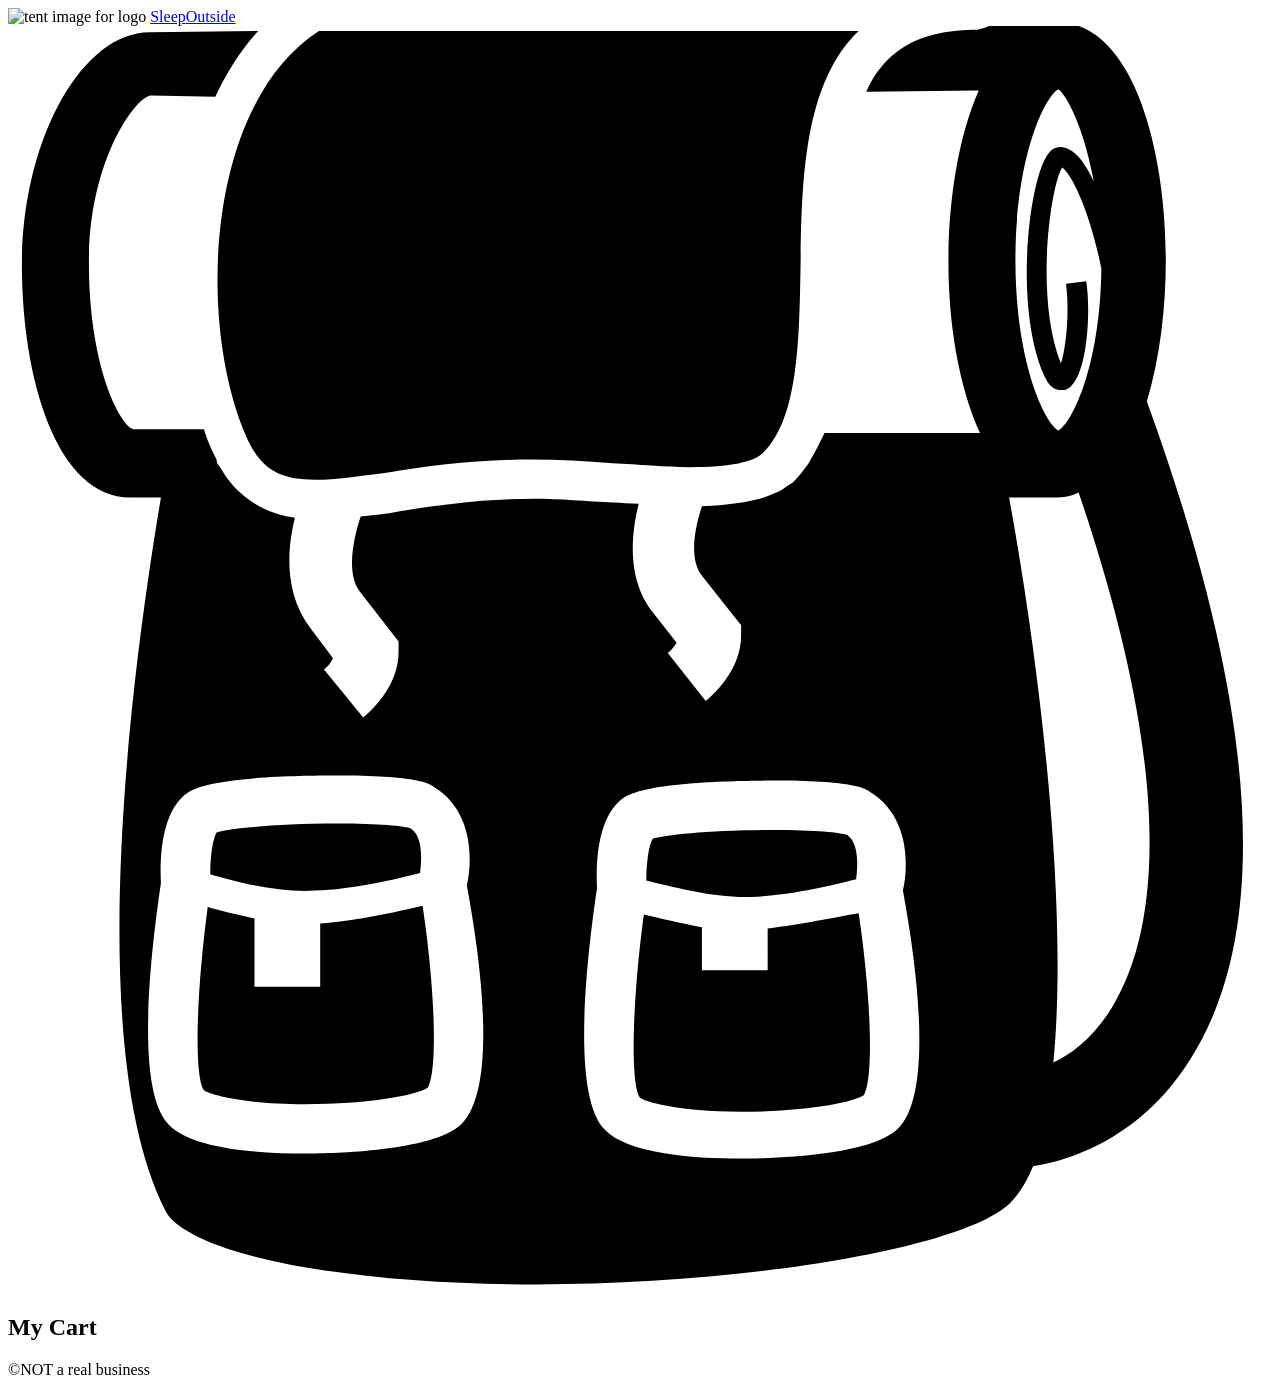
==== src/cart/index.html @ 1f06dcb4 "Initial commit" ====
<!doctype html>

<html lang="en">
  <head>
    <meta charset="UTF-8" />

    <meta name="viewport" content="width=device-width, initial-scale=1.0" />

    <title>Sleep Outside | Cart</title>

    <link rel="stylesheet" href="/css/style.css" />

    <script src="../js/cart.js" type="module"></script>
  </head>

  <body>
    <header class="divider">
      <div class="logo">
        <img src="/images/noun_Tent_2517.svg" alt="tent image for logo" />
        <a href="/index.html"> Sleep<span class="highlight">Outside</span></a>
      </div>

      <div class="cart">
        <a href="../cart/index.html">
          <svg xmlns="http://www.w3.org/2000/svg" viewBox="0 0 100 100">
            <path
              d="M18.9 32.6c1.1 2.4 2.5 3.3 5.4 3.3 1.6 0 3.6-0.3 5.9-0.6 3.2-0.5 6.9-1 11.2-1 2.1 0 4.3 0.1 6.4 0.3 2.1 0.1 4.2 0.3 6.1 0.3 3.2 0 5.2-0.4 5.9-1.2 2.7-2.7 2.8-8.8 2.9-14.6 0.1-6.7 0.2-14.5 4.6-18.7 -0.5 0-1 0-1.6 0 -14.2 0-37.5 0-41.1 0C15.6 6.2 14.9 23.6 18.9 32.6z"
            />

            <path
              d="M90.1 29.7c1-3.3 1.5-7.3 1.5-11.2 0-9-2.7-18.8-8.6-18.8 -0.1 0-0.2 0-0.3 0L77.8-0.1c-0.3 0.2-0.8 0.3-1.1 0.4 0 0 0 0 0 0 -0.2 0-0.3 0-0.4 0 -4.5 0.1-7 1.8-8.4 4.9l8.9-0.1c-1.6 3.6-2.4 8.7-2.4 13.5 0 4.9 0.8 9.9 2.5 13.6l-12.3 0c-0.2 0.4-0.4 0.8-0.6 1.2 -0.2 0.4-0.4 0.7-0.6 1.1 -0.1 0.1-0.1 0.2-0.2 0.3 -0.3 0.4-0.5 0.7-0.9 1.1 0 0 0 0 0 0 0 0-0.1 0.1-0.1 0.1 -0.1 0.1-0.2 0.2-0.4 0.3 -0.2 0.1-0.4 0.3-0.6 0.4 0 0 0 0 0 0 -0.4 0.2-0.9 0.4-1.4 0.6 -1.3 0.4-2.9 0.6-4.9 0.7 -0.5 1.5-1.1 4.1 0 5.5l3.1 3.9 0 0.8c0 2.8-2.3 4.8-2.8 5.2l-3-3.8c0.3-0.2 0.5-0.5 0.7-0.8l-1.8-2.3c-2.2-2.7-1.8-6.3-1.2-8.7 -0.7 0-1.4-0.1-2-0.1 -2.1-0.1-4.3-0.3-6.2-0.3 -4.1 0-7.7 0.5-10.8 1 -1 0.2-2 0.3-3 0.4 -0.5 1.5-1.2 4.4-0.1 5.9l3.1 4 0 0.8c0 2.8-2.3 4.8-2.8 5.2l-3.1-3.8c0.3-0.2 0.6-0.6 0.7-0.9l-1.8-2.4c-2.1-2.8-1.8-6.3-1.2-8.7 -1.6-0.2-2.9-0.8-4-1.7h0c-0.8-0.6-1.4-1.4-2-2.4 -0.1-0.1-0.2-0.3-0.2-0.5 -0.1-0.2-0.2-0.4-0.3-0.6 -0.3-0.6-0.5-1.2-0.7-1.8l-5.6 0c-1-0.3-3.5-4.8-3.5-13.2 0-8.1 3.7-13.1 4.9-13.2L16.4 5.6c0.9-1.9 2-3.7 3.4-5.2L11.2 0.5c-5.4 0-10.1 8.6-10.1 18.4 0 8.9 2.7 18.4 8.6 18.4h2.4c-1.8 10.7-6.6 43 0.4 56.5 0.7 1.4 4.3 3.4 12.2 4.6 20.2 3.1 49.8-0.5 54.6-5.3 0.7-0.7 1.3-1.7 1.8-2.9 2-0.3 8.2-1.7 12.4-8.4C100.1 71.5 98.9 53.9 90.1 29.7zM35.6 87.1c-2.6 2-10.5 2.1-12.1 2.1 0 0 0 0 0 0 -3.9 0-9-0.4-10.8-2.3 -2.6-2.7-1.5-13-0.6-19.1 -0.1-1.9 0-5.8 2.2-7.2 1.9-1.2 8.7-1.3 11.6-1.3 6.4 0 7.4 0.6 7.8 0.9 3 1.8 3.1 5.6 2.6 7.8C37.7 75.5 38.6 84.8 35.6 87.1zM70.1 87.5c-2.6 2-10.5 2.1-12.1 2.1 0 0 0 0 0 0 -3.9 0-9-0.4-10.8-2.3 -2.6-2.7-1.5-13-0.6-19.1 -0.1-1.9 0-5.8 2.2-7.2 1.9-1.2 8.7-1.3 11.6-1.3 6.4 0 7.4 0.6 7.8 0.9 3 1.8 3.1 5.6 2.6 7.8C72.2 76 73.1 85.3 70.1 87.5zM85.9 12.3c-0.6-1.3-1.3-2.2-1.9-2.5 -0.5-0.3-1-0.3-1.4 0 -1.7 1.1-3.2 12.2-0.6 17.9 0.4 0.9 0.9 1.1 1.3 1.1 0.1 0 0.2 0 0.3 0 1.8-0.5 2.1-6.2 1.7-8.6l-1.6 0.2c0.3 2.2 0 5.1-0.4 6.3 -2.1-5.3-0.8-14.1 0.1-15.5 0.8 0.6 2.2 3.5 3.1 8 -0.1 7.9-2.4 12.3-3.4 12.8 -1-0.5-3.4-5.2-3.4-13.5 0-8.3 2.4-13 3.4-13.5C83.7 5.4 85.1 7.9 85.9 12.3zM87.3 77.7c-1.4 2.3-3.1 3.6-4.6 4.3 1.2-12.2-1-31-3.5-44.7h3.3c0.1 0 0.3 0 0.4 0 0.6 0 1.2-0.1 1.8-0.4C92.8 60.7 90.7 72.2 87.3 77.7z"
            />

            <path
              d="M24.7 71v5h-5.2v-5.4c-1.4-0.3-2.7-0.6-3.7-0.9 -0.9 6.8-1.1 13.3-0.3 14.5 0.4 0.3 2.9 1.1 8 1.1h0c5 0 8.8-0.7 9.7-1.3 0.8-1.3 0.6-7.7-0.4-14.4C30.7 70.1 27.5 70.8 24.7 71z"
            />

            <path
              d="M58.8 68.9c2.9-0.1 6.4-0.9 8.3-1.4 0.1-0.8 0.3-2.8-0.7-3.5 -0.5-0.2-2.5-0.4-5.9-0.4 -4.9 0-8.6 0.4-9.5 0.7 -0.3 0.5-0.5 1.9-0.5 3.3C52.5 68.1 56 69 58.8 68.9z"
            />

            <path
              d="M24.3 68.4c2.9-0.1 6.4-0.9 8.3-1.4 0.1-0.8 0.3-2.8-0.7-3.5 -0.5-0.2-2.5-0.4-5.9-0.4 -4.9 0-8.6 0.4-9.5 0.7 -0.3 0.5-0.5 1.9-0.5 3.3C18 67.7 21.5 68.6 24.3 68.4z"
            />

            <path
              d="M60.1 71.4v3.3h-5.2v-3.4c-1.7-0.3-3.3-0.7-4.6-1 -0.9 6.8-1.1 13.3-0.3 14.5 0.4 0.3 2.9 1.1 8 1.1h0c5 0 8.8-0.7 9.7-1.3 0.8-1.3 0.6-7.7-0.4-14.4C65.5 70.5 62.7 71.1 60.1 71.4z"
            />

            <!-- <text x="0" y="115" fill="#000000" font-size="5px" font-weight="bold" font-family="'Helvetica Neue', Helvetica, Arial-Unicode, Arial, Sans-serif">Created by Natalia Woodroffe</text>
            <text x="0" y="120" fill="#000000" font-size="5px" font-weight="bold" font-family="'Helvetica Neue', Helvetica, Arial-Unicode, Arial, Sans-serif">from the Noun Project</text> -->
          </svg>
        </a>
      </div>
    </header>

    <main class="divider">
      <section class="products">
        <h2>My Cart</h2>

        <ul class="product-list">
          <!-- <li class="cart-card divider">
            <a href="product_pages/marmot-ajax-3.html" class="cart-card__image">
              <img
                src="images/tents/marmot-ajax-tent-3-person-3-season-in-pale-pumpkin-terracotta~p~880rr_01~320.jpg"
                alt="Marmot Ajax tent"
              />
            </a>
            <a href="product_pages/marmot-ajax-3.html">
              <h2 class="card__name">Marmot Ajax Tent - 3-Person, 3-Season</h2>
            </a>
            <p class="cart-card__color">Pale Pumpkin/Terracotta</p>
            <p class="cart-card__quantity">qty: 1</p>
            <p class="cart-card__price">$199.99</p>
          </li>
          <li class="cart-card divider">
            <a href="product_pages/marmot-ajax-3.html" class="cart-card__image">
              <img
                src="images/tents/the-north-face-talus-tent-4-person-3-season-in-golden-oak-saffron-yellow~p~985rf_01~320.jpg"
                alt="Talus Tent - 4-Person, 3-Season"
              />
            </a>
            <a href="product_pages/marmot-ajax-3.html">
              <h2 class="card__name">
                The North Face Talus Tent - 4-Person, 3-Season
              </h2></a
            >
            <p class="cart-card__color">Golden Oak/Saffron Yellow</p>
            <p class="cart-card__quantity">qty: 1</p>
            <p class="cart-card__price">$199.99</p>
          </li> -->
        </ul>
      </section>
    </main>

    <footer>&copy;NOT a real business</footer>
  </body>
</html>
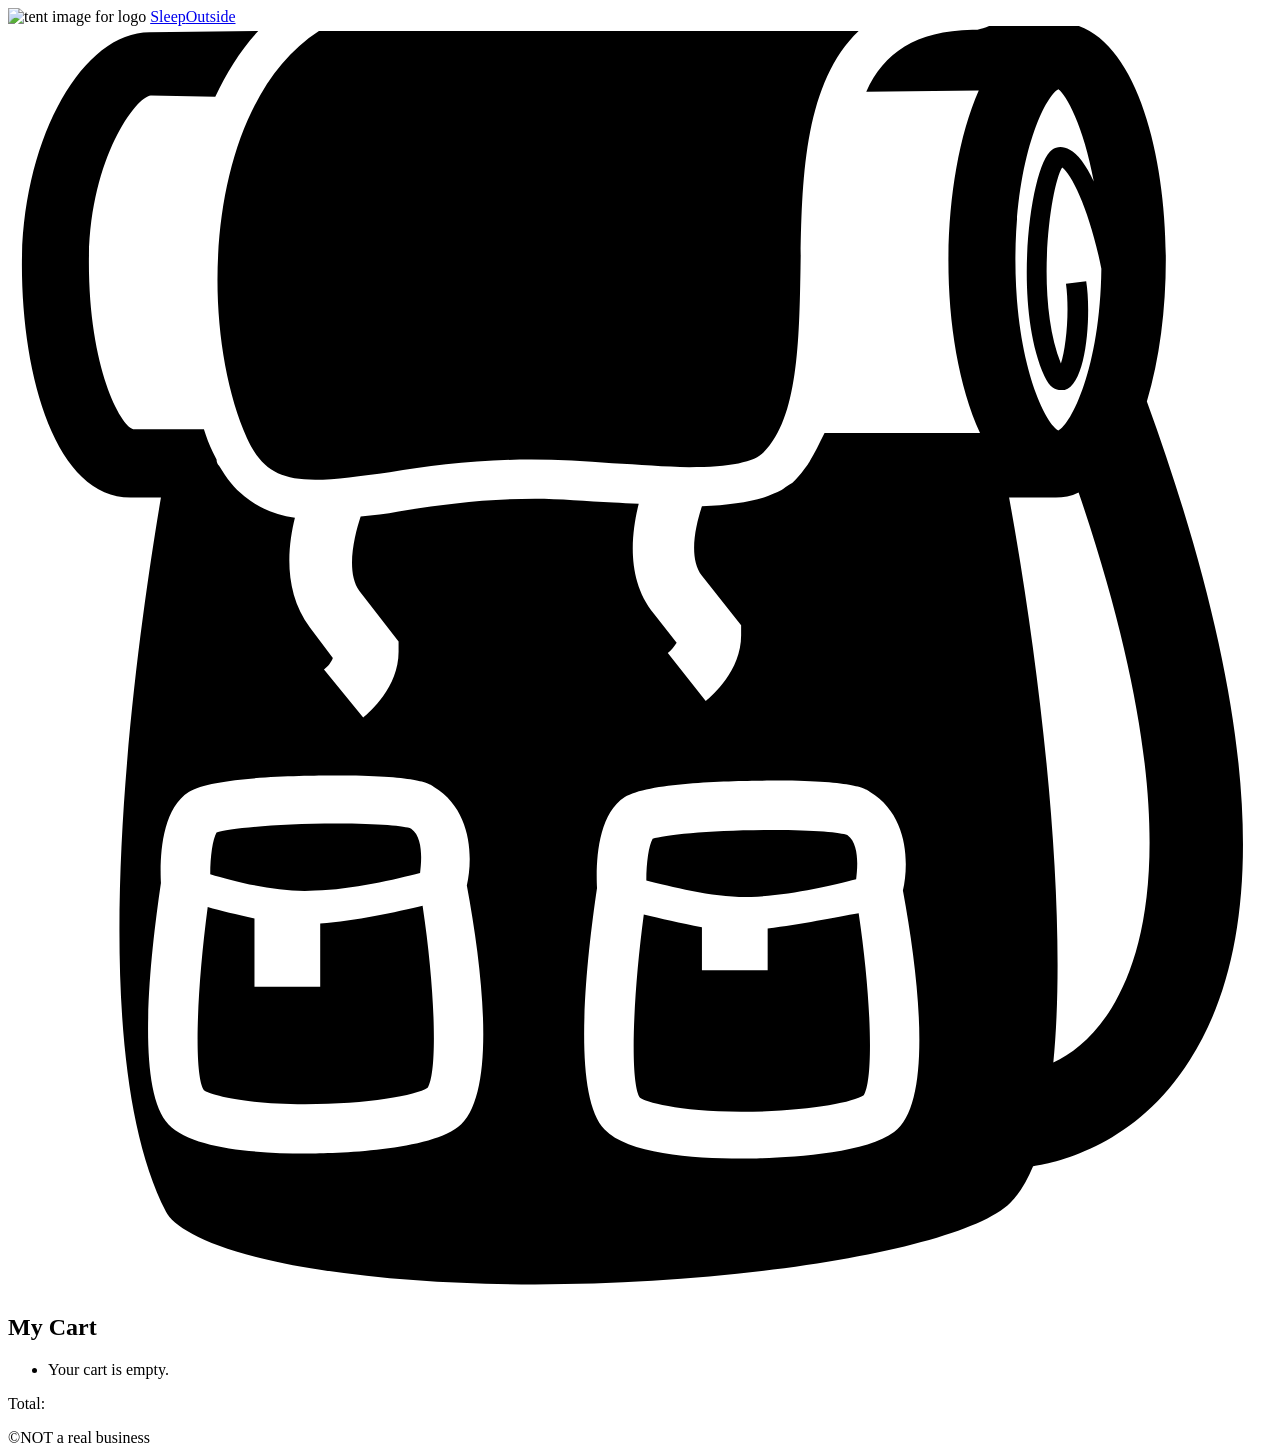
==== commit bf1cbfd9: "add" ====
--- a/src/cart/index.html
+++ b/src/cart/index.html
@@ -1,4 +1,4 @@
-<!doctype html>
+ <!doctype html>
 
 <html lang="en">
   <head>
@@ -90,6 +90,7 @@
             <p class="cart-card__price">$199.99</p>
           </li> -->
         </ul>
+        <div class="cart-footer hide"><p class="cart-total">Total: </p></div>
       </section>
     </main>
 
